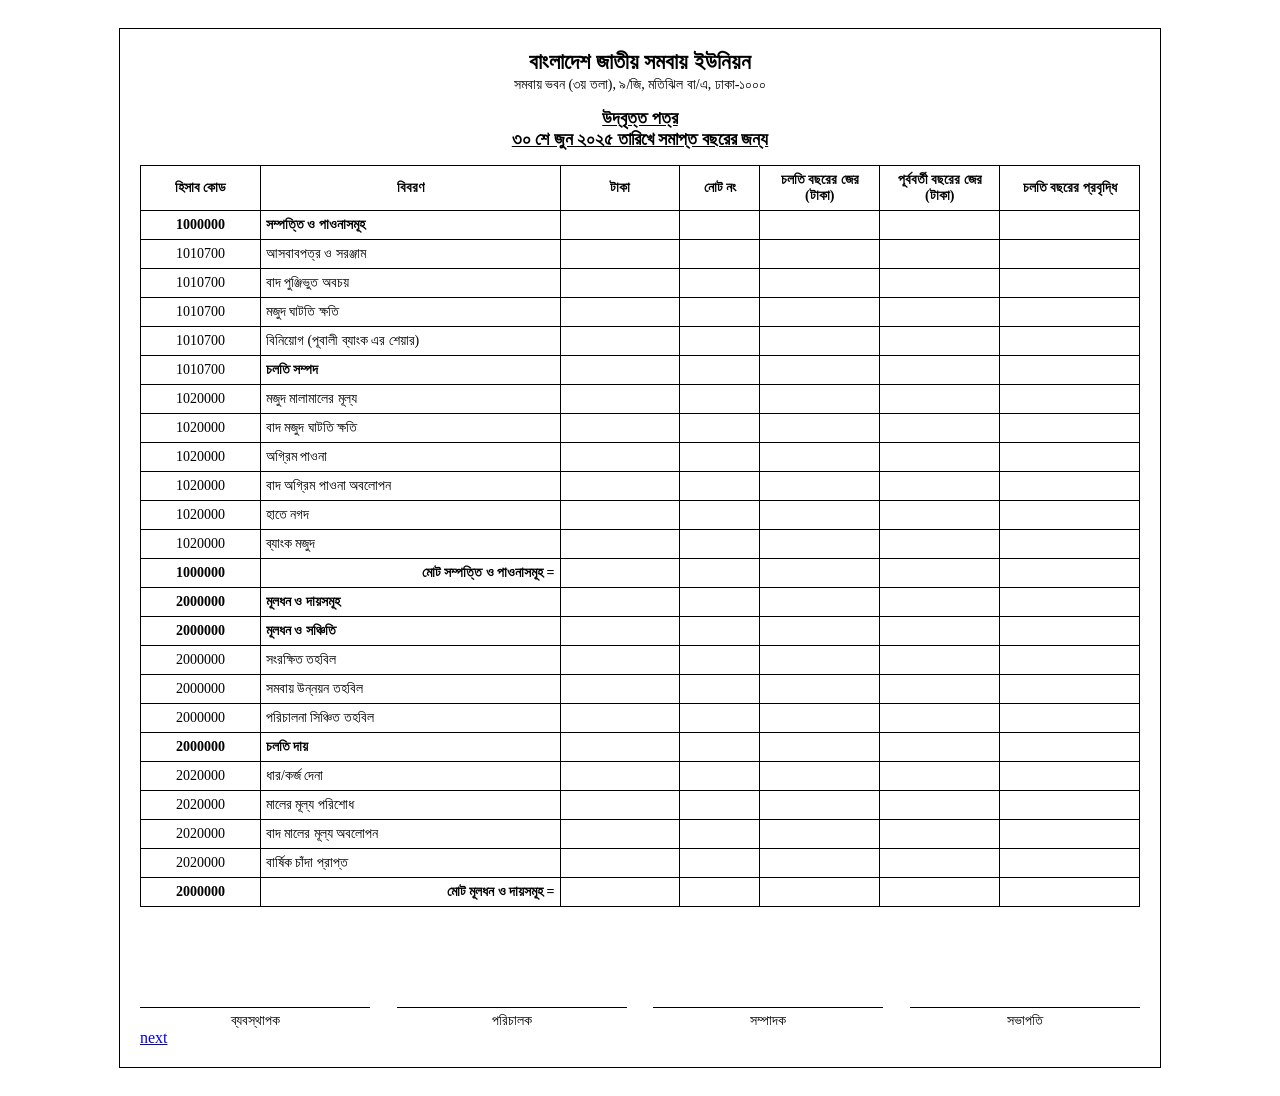
==== index.html @ 64f6baf7 "expenditureTable" ====
<!DOCTYPE html>
<html lang="bn">
<head>
<meta charset="UTF-8">
<title>উদ্বৃত্ত পত্র</title>
<link rel="stylesheet" href="QuotedLetter.css">


</head>

<body>

<div class="report-container">

    <div class="header">
        <h2>বাংলাদেশ জাতীয় সমবায় ইউনিয়ন</h2>
        <p>সমবায় ভবন (৩য় তলা), ৯/জি, মতিঝিল বা/এ, ঢাকা-১০০০</p>
    </div>

    <div class="title">
        উদ্বৃত্ত পত্র<br>
        ৩০ শে জুন ২০২৫ তারিখে সমাপ্ত বছরের জন্য
    </div>

    <table>
        <thead>
            <tr>
                <th style="width:12%">হিসাব কোড</th>
                <th style="width:30%">বিবরণ</th>
                <th style="width:12%">টাকা</th>
                <th style="width:8%">নোট নং</th>
                <th style="width:12%">চলতি বছরের জের (টাকা)</th>
                <th style="width:12%">পূর্ববর্তী বছরের জের (টাকা)</th>
                <th style="width:14%">চলতি বছরের প্রবৃদ্ধি</th>
            </tr>
        </thead>
        <tbody>

            <tr>
                <td class="text-center bold">1000000</td>
                <td class="text-left bold">সম্পত্তি ও পাওনাসমূহ</td>
                <td></td>
                <td></td>
                <td></td>
                <td></td>
                <td></td>
            </tr>

            <tr>
                <td class="text-center">1010700</td>
                <td class="text-left">আসবাবপত্র ও সরঞ্জাম</td>
                <td class="text-right"></td>
                <td class="text-center"></td>
                <td class="text-right"></td>
                <td class="text-right"></td>
                <td class="text-right"></td>
            </tr>
            <tr>
                <td class="text-center">1010700</td>
                <td class="text-left">বাদ পুঞ্জিভুত অবচয়</td>
                <td class="text-right"></td>
                <td class="text-center"></td>
                <td class="text-right"></td>
                <td class="text-right"></td>
                <td class="text-right"></td>
            </tr>
            <tr>
                <td class="text-center">1010700</td>
                <td class="text-left">মজুদ ঘাটতি ক্ষতি</td>
                <td class="text-right"></td>
                <td class="text-center"></td>
                <td class="text-right"></td>
                <td class="text-right"></td>
                <td class="text-right"></td>
            </tr>
            <tr>
                <td class="text-center">1010700</td>
                <td class="text-left">বিনিয়োগ (পূবালী ব্যাংক এর শেয়ার)</td>
                <td class="text-right"></td>
                <td class="text-center"></td>
                <td class="text-right"></td>
                <td class="text-right"></td>
                <td class="text-right"></td>
            </tr>
            <tr>
                <td class="text-center">1010700</td>
                <td class="text-left" style="font-weight: bold;">চলতি সম্পদ</td>
                <td class="text-right"></td>
                <td class="text-center"></td>
                <td class="text-right"></td>
                <td class="text-right"></td>
                <td class="text-right"></td>
            </tr>

            <tr>
                <td class="text-center">1020000</td>
                <td class="text-left">মজুদ মালামালের মূল্য</td>
                <td class="text-right"></td>
                <td></td>
                <td></td>
                <td></td>
                <td></td>
            </tr>

            <tr>
                <td class="text-center">1020000</td>
                <td class="text-left">বাদ মজুদ ঘাটতি ক্ষতি</td>
                <td class="text-right"></td>
                <td></td>
                <td></td>
                <td></td>
                <td></td>
            </tr>
            <tr>
                <td class="text-center">1020000</td>
                <td class="text-left">অগ্রিম পাওনা</td>
                <td class="text-right"></td>
                <td></td>
                <td></td>
                <td></td>
                <td></td>
            </tr>
            <tr>
                <td class="text-center">1020000</td>
                <td class="text-left">বাদ অগ্রিম পাওনা অবলোপন</td>
                <td class="text-right"></td>
                <td></td>
                <td></td>
                <td></td>
                <td></td>
            </tr>
            <tr>
                <td class="text-center">1020000</td>
                <td class="text-left">হাতে নগদ</td>
                <td class="text-right"></td>
                <td></td>
                <td></td>
                <td></td>
                <td></td>
            </tr>

            <tr>
                <td class="text-center">1020000</td>
                <td class="text-left">ব্যাংক মজুদ</td>
                <td class="text-right"></td>
                <td></td>
                <td></td>
                <td></td>
                <td></td>
            </tr>

            <tr>
                <td class="text-center bold">1000000</td>
                <td class="text-left bold" style="text-align: right;">মোট সম্পত্তি ও পাওনাসমূহ =</td>
                <td></td>
                <td></td>
                <td class="text-right bold"></td>
                <td class="text-right bold"></td>
                <td class="text-right bold"></td>
            </tr>

            <tr>
                <td class="text-center bold">2000000</td>
                <td class="text-left bold" >মূলধন ও দায়সমূহ</td>
                <td></td>
                <td></td>
                <td></td>
                <td></td>
                <td></td>
            </tr>
            <tr>
                <td class="text-center bold">2000000</td>
                <td class="text-left bold" >মূলধন ও সঞ্চিতি</td>
                <td></td>
                <td></td>
                <td></td>
                <td></td>
                <td></td>
            </tr>
            <tr>
                <td class="text-center ">2000000</td>
                <td class="text-left " >সংরক্ষিত তহবিল </td>
                <td></td>
                <td></td>
                <td></td>
                <td></td>
                <td></td>
            </tr>
            <tr>
                <td class="text-center ">2000000</td>
                <td class="text-left " >সমবায় উন্নয়ন তহবিল</td>
                <td></td>
                <td></td>
                <td></td>
                <td></td>
                <td></td>
            </tr>
            <tr>
                <td class="text-center ">2000000</td>
                <td class="text-left " >পরিচালনা সিঞ্চিত তহবিল</td>
                <td></td>
                <td></td>
                <td></td>
                <td></td>
                <td></td>
            </tr>
            <tr>
                <td class="text-center bold">2000000</td>
                <td class="text-left bold" >চলতি দায়</td>
                <td></td>
                <td></td>
                <td></td>
                <td></td>
                <td></td>
            </tr>

            <tr>
                <td class="text-center">2020000</td>
                <td class="text-left">ধার/কর্জ দেনা</td>
                <td></td>
                <td class="text-center"></td>
                <td class="text-right"></td>
                <td class="text-right"></td>
                <td class="text-right"></td>
            </tr>
            <tr>
                <td class="text-center">2020000</td>
                <td class="text-left">মালের মূল্য পরিশোধ</td>
                <td></td>
                <td class="text-center"></td>
                <td class="text-right"></td>
                <td class="text-right"></td>
                <td class="text-right"></td>
            </tr>
                <td class="text-center">2020000</td>
                <td class="text-left">বাদ মালের মূল্য অবলোপন</td>
                <td></td>
                <td class="text-center"></td>
                <td class="text-right"></td>
                <td class="text-right"></td>
                <td class="text-right"></td>
            </tr>
            </tr>
                <td class="text-center">2020000</td>
                <td class="text-left">বার্ষিক চাঁদা প্রাপ্ত</td>
                <td></td>
                <td class="text-center"></td>
                <td class="text-right"></td>
                <td class="text-right"></td>
                <td class="text-right"></td>
            </tr>

            <tr>
                <td class="text-center bold">2000000</td>
                <td class="text-left bold" style="text-align: right;">মোট মূলধন ও দায়সমূহ =</td>
                <td></td>
                <td></td>
                <td class="text-right bold"></td>
                <td class="text-right bold"></td>
                <td class="text-right bold"></td>
            </tr>

        </tbody>
    </table>

    <div class="signature-section">

        <div class="signature">
            <div class="line">ব্যবস্থাপক</div>
        </div>

        <div class="signature">
            <div class="line">পরিচালক</div>
        </div>

        <div class="signature">
            <div class="line">সম্পাদক</div>
        </div>

        <div class="signature">
            <div class="line">সভাপতি</div>
        </div>

    </div>

    <a href="./Cash flow statement/statement.html">next</a>

</div>

</body>
</html>
---- QuotedLetter.css ----
body{
        font-family: "Noto Serif Bengali", serif;
        background:#fff;
        padding:20px;
    }

    .report-container{
        max-width: 1000px;
        margin: auto;
        border:1px solid #000;
        padding:20px;
    }

    .header{
        text-align:center;
        margin-bottom:10px;
    }

    .header h2{
        margin:0;
        font-size:22px;
        font-weight:bold;
    }

    .header p{
        margin:2px 0;
        font-size:14px;
    }

    .title{
        text-align:center;
        font-weight:bold;
        margin:15px 0;
        font-size:18px;
        text-decoration: underline;
    }

    table{
        width:100%;
        border-collapse:collapse;
        font-size:14px;
    }

    table th, table td{
        border:1px solid #000;
        padding:6px 5px;
        vertical-align:middle;
    }

    table th{
        font-weight:bold;
        text-align:center;
    }

    .text-left{
        text-align:left;
    }

    .text-center{
        text-align:center;
    }

    .text-right{
        text-align:right;
    }

    .bold{
        font-weight:bold;
    }

    .signature-section{
        margin-top:60px;
        display:flex;
        justify-content:space-between;
        text-align:center;
    }

    .signature{
        width:23%;
        font-size:14px;
    }

    .signature .line{
        margin-top:40px;
        border-top:1px solid #000;
        padding-top:5px;
    }
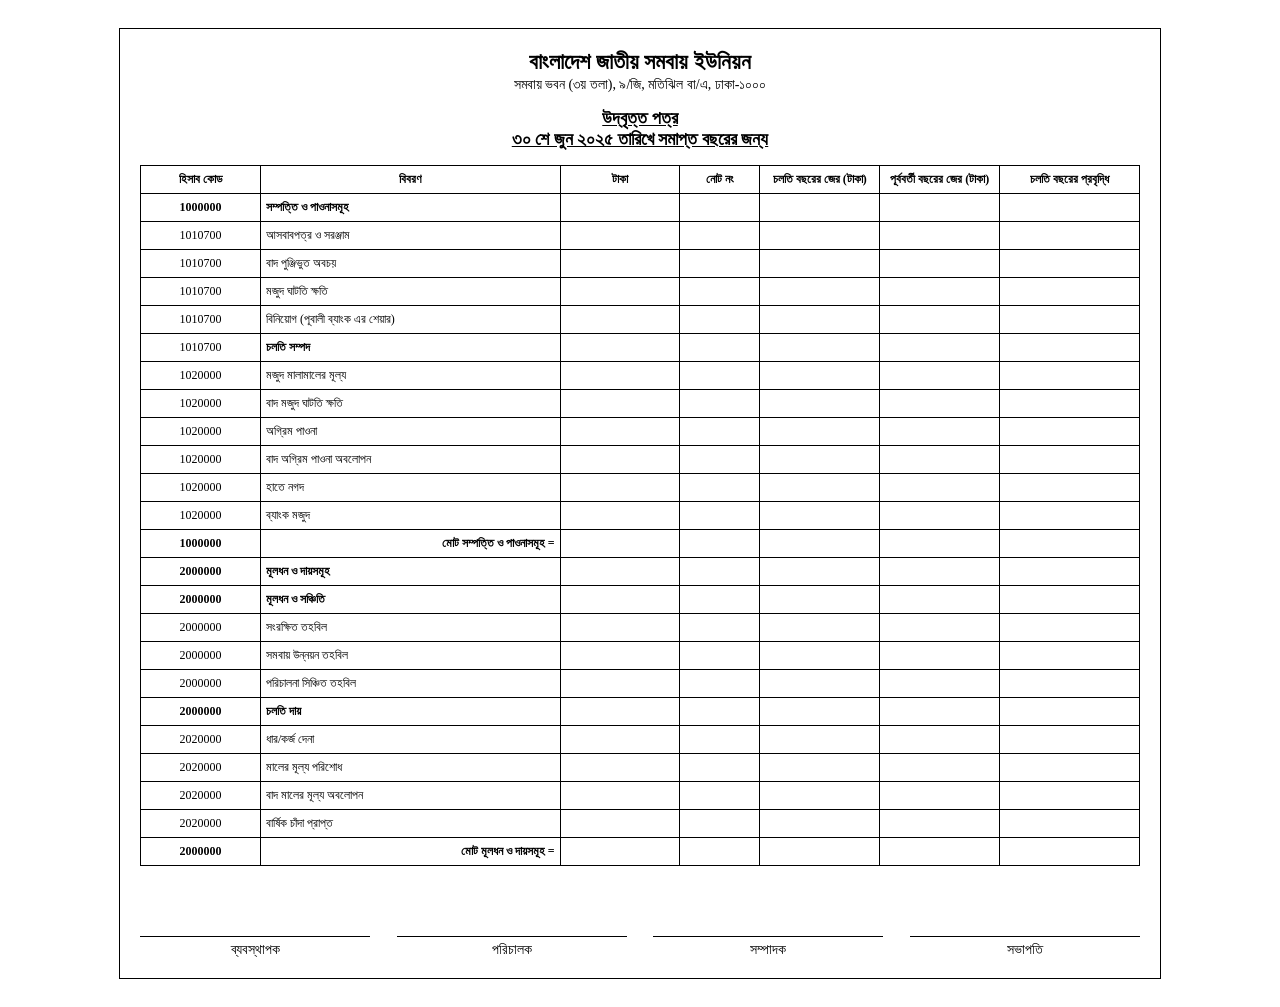
==== commit 383f2094: "fixedFontSize" ====
--- a/index.html
+++ b/index.html
@@ -283,7 +283,7 @@
 
     </div>
 
-    <a href="./Cash flow statement/statement.html">next</a>
+    <!-- <a href="./ManagementIncomeExpenditureAccount/expenditureTable.html">next</a> -->
 
 </div>
 
--- a/QuotedLetter.css
+++ b/QuotedLetter.css
@@ -39,7 +39,7 @@
     table{
         width:100%;
         border-collapse:collapse;
-        font-size:14px;
+        font-size:12px;
     }
 
     table th, table td{
@@ -82,7 +82,7 @@
     }
 
     .signature .line{
-        margin-top:40px;
+        margin-top:10px;
         border-top:1px solid #000;
         padding-top:5px;
     }
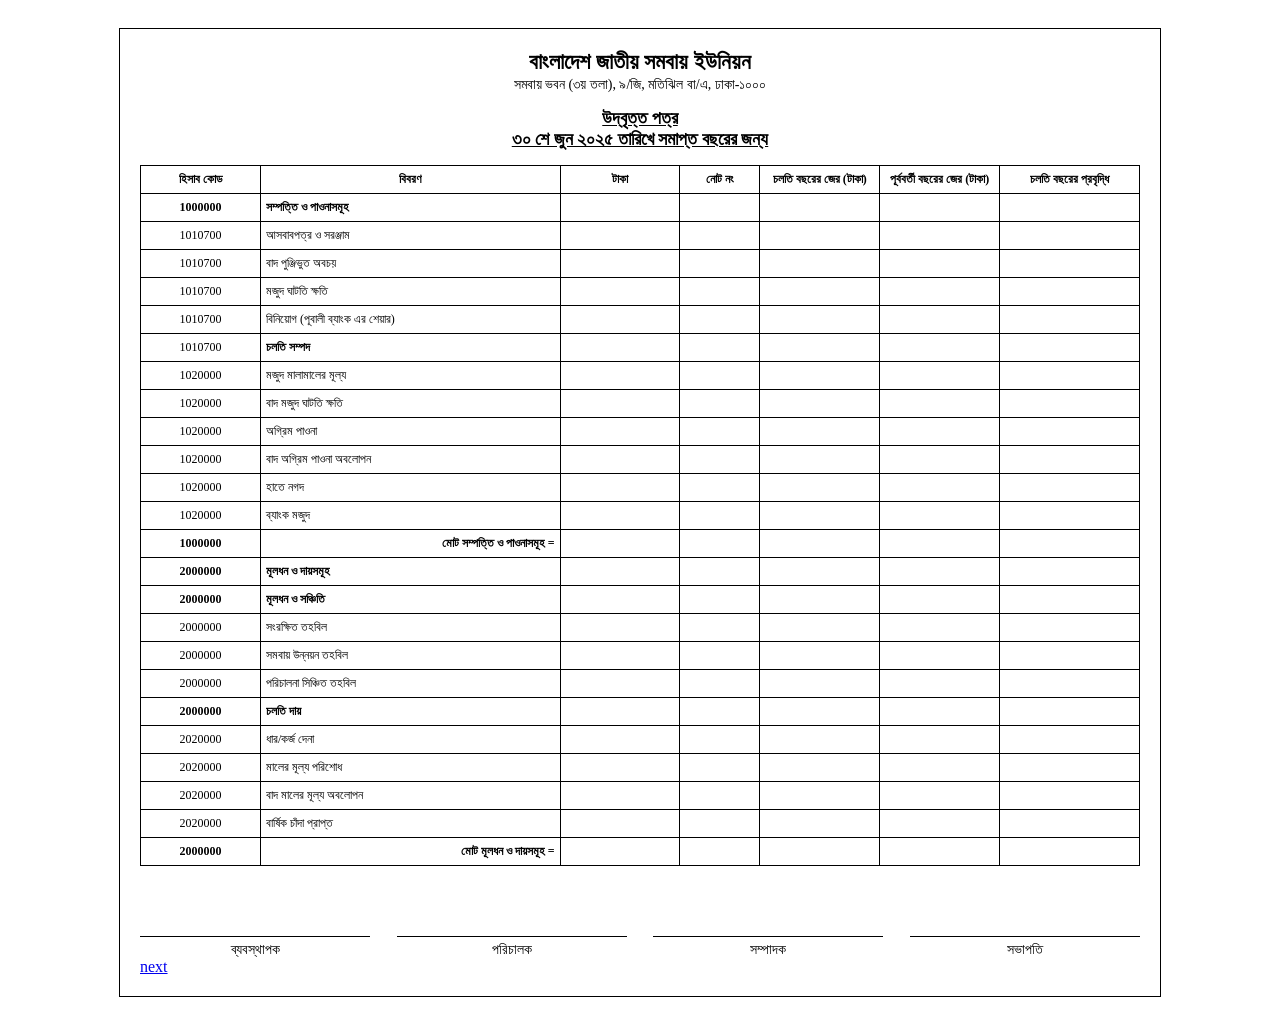
==== commit 96a56b52: "changeContent" ====
--- a/index.html
+++ b/index.html
@@ -283,8 +283,8 @@
 
     </div>
 
-    <!-- <a href="./ManagementIncomeExpenditureAccount/expenditureTable.html">next</a> -->
-
+
+    <a href="./Cash flow statement/statement.html">next</a>
 </div>
 
 </body>
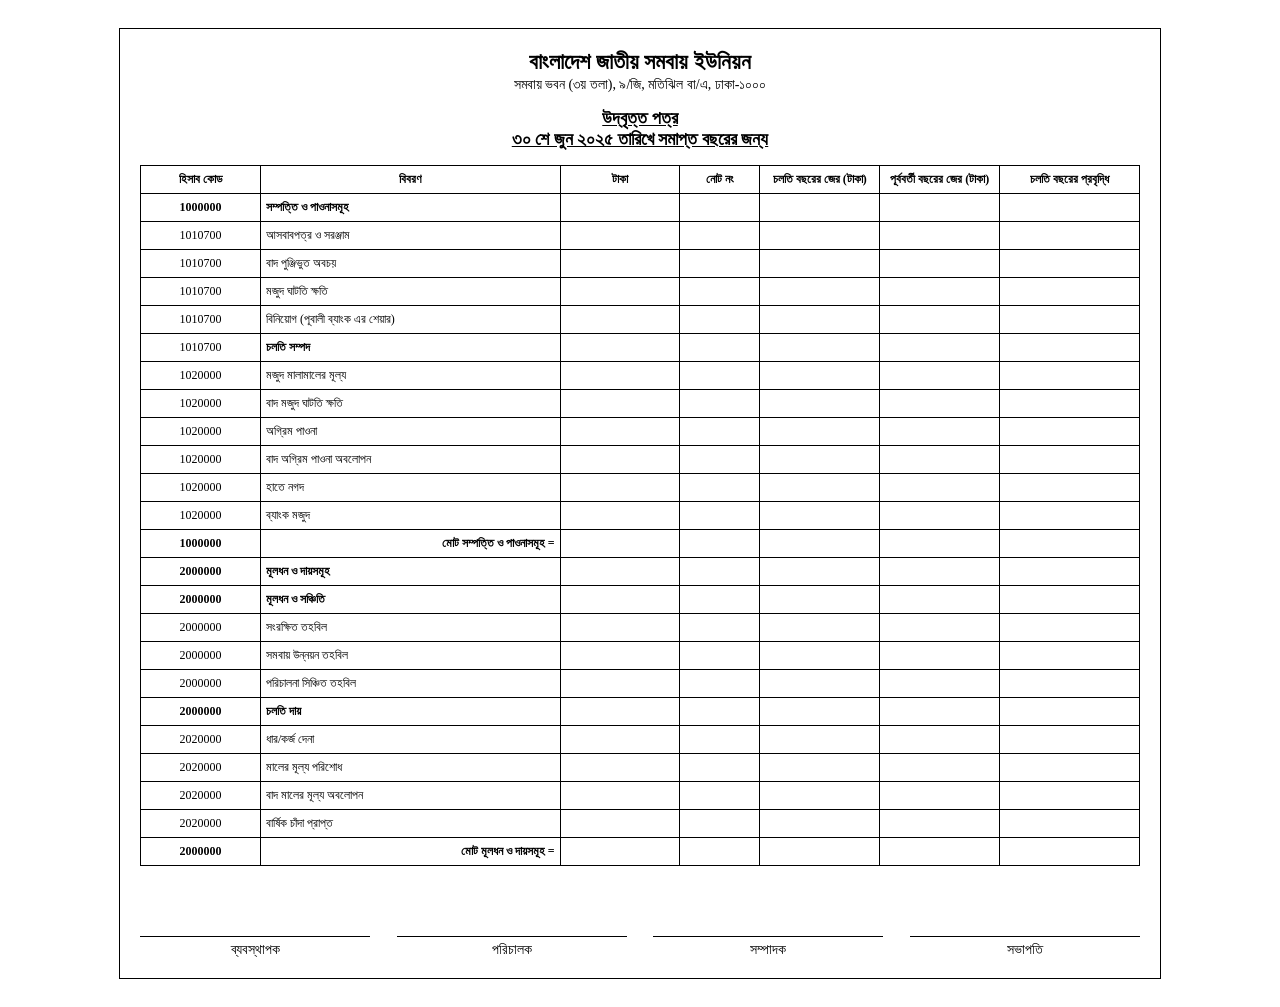
==== commit f8fd08ab: "changeContent" ====
--- a/index.html
+++ b/index.html
@@ -284,7 +284,7 @@
     </div>
 
 
-    <a href="./Cash flow statement/statement.html">next</a>
+    <!-- <a href="./Cash flow statement/statement.html">next</a> -->
 </div>
 
 </body>
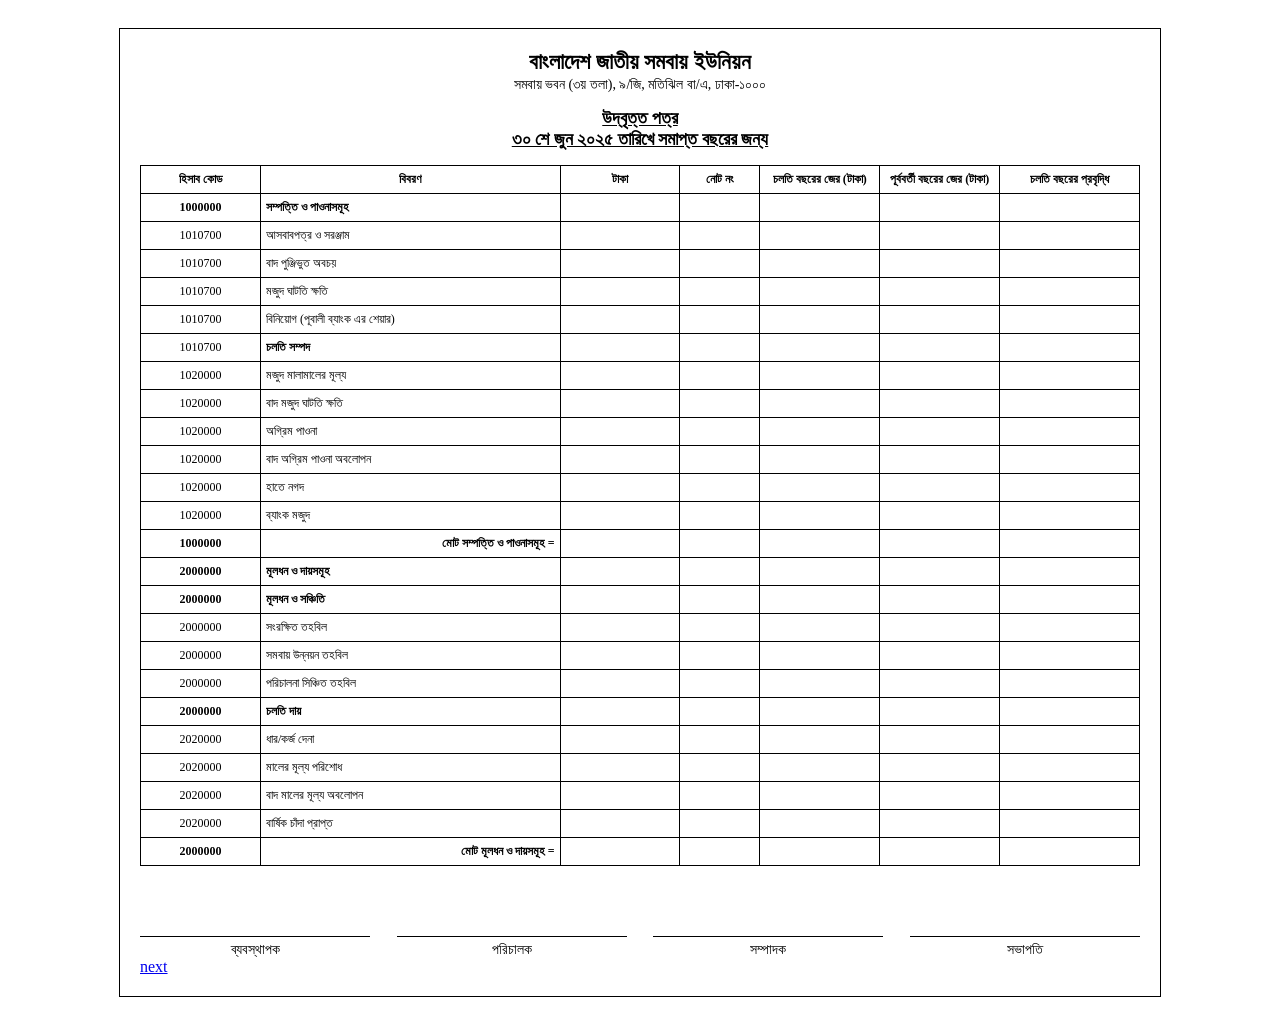
==== commit 6d3070fd: "ChangedAllignment" ====
--- a/index.html
+++ b/index.html
@@ -284,7 +284,7 @@
     </div>
 
 
-    <!-- <a href="./Cash flow statement/statement.html">next</a> -->
+    <a href="./stock reports form/stockReportForm.html">next</a>
 </div>
 
 </body>
